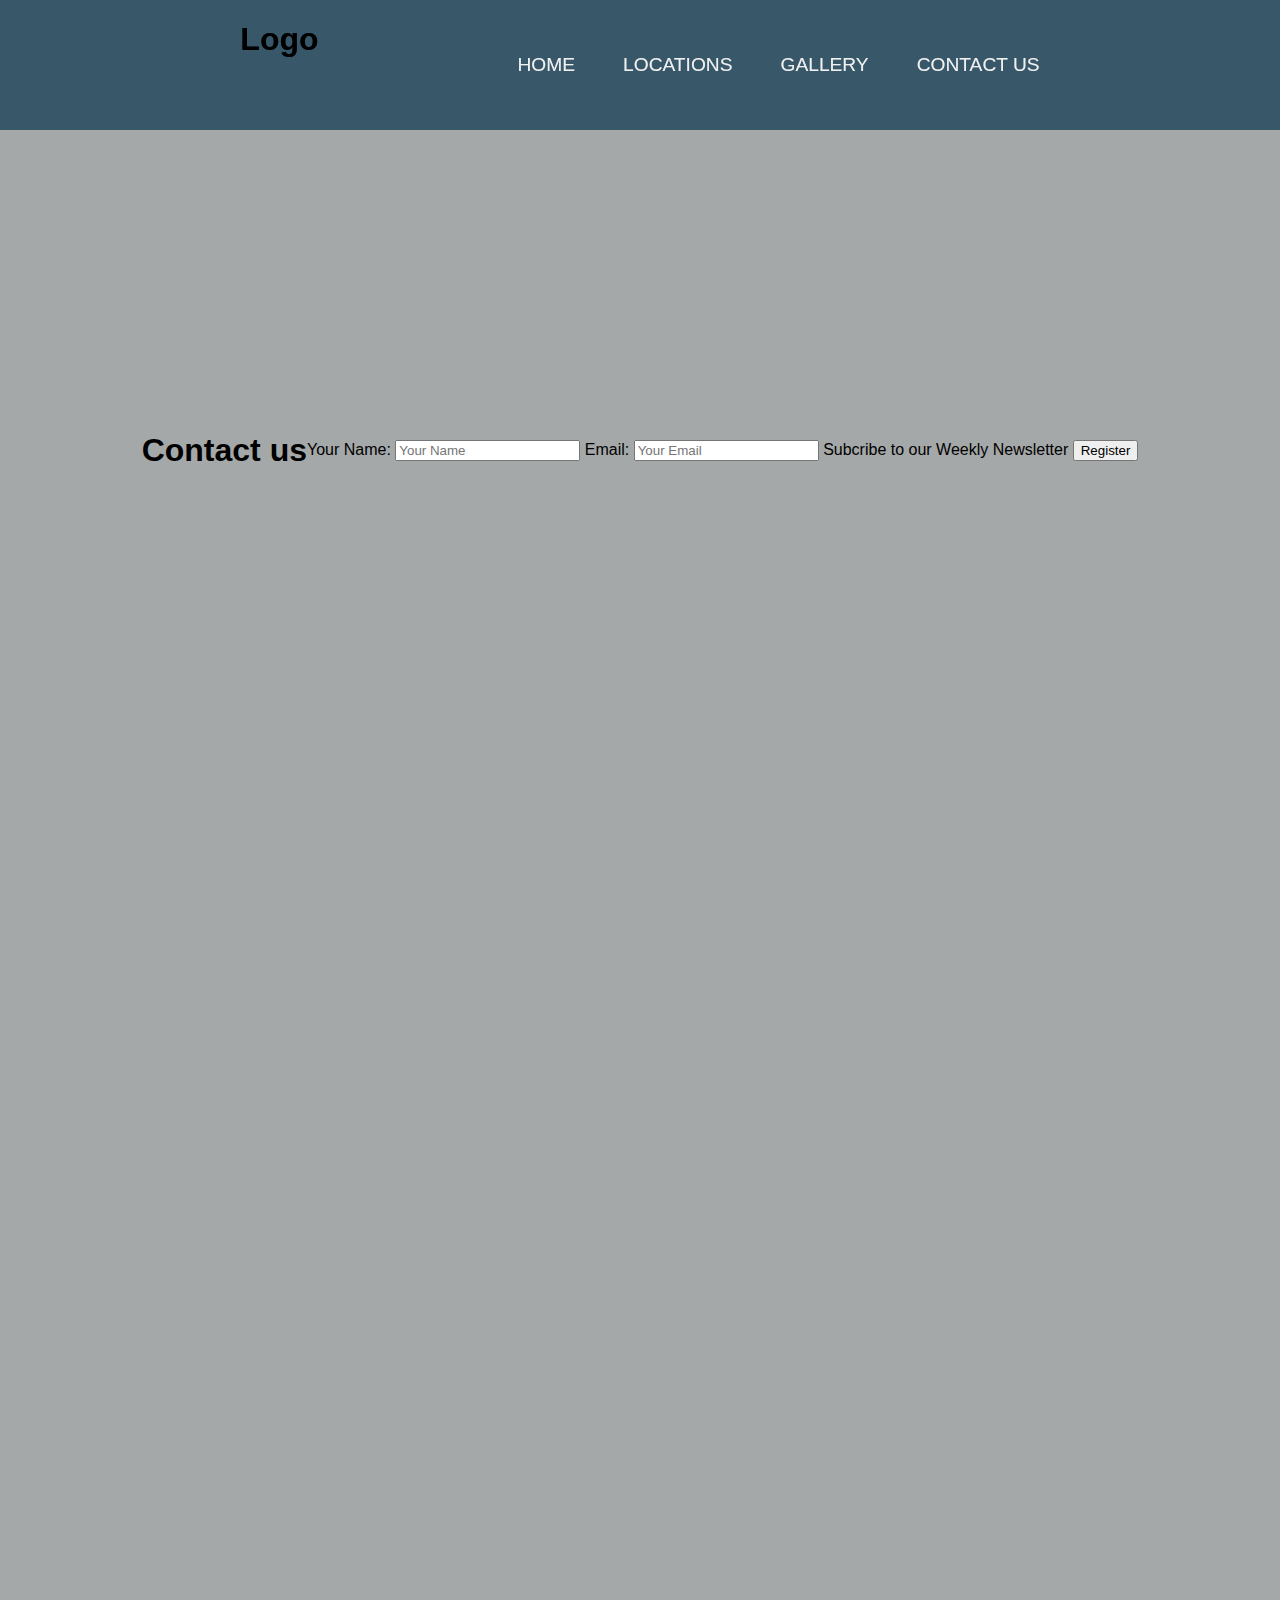
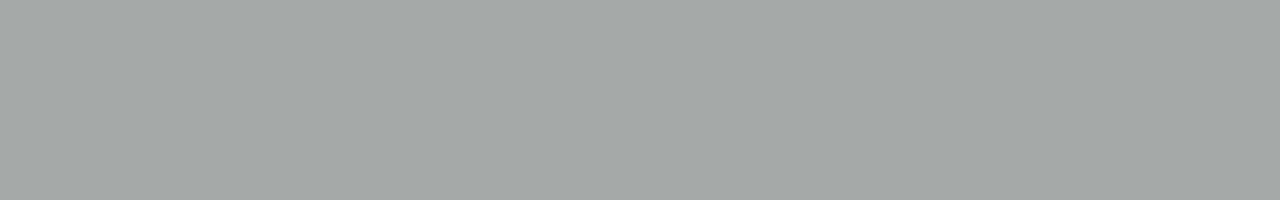
==== contact.html @ 50b31ad9 "add and style contact page" ====
<!DOCTYPE html>
<html lang="en">
  <head>
    <meta charset="UTF-8" />
    <meta http-equiv="X-UA-Compatible" content="IE=edge" />
    <meta name="viewport" content="width=device-width, initial-scale=1.0" />
    <meta name="discription" content="Skateboarding, skate parks" />
    <meta
      name="keywords"
      content="skateboarding, skate parks, united kingdom"
    />

    <link rel="stylesheet" href="assets/css/style.css" />
    <title>Street Skater</title>
  </head>

  <body id="homepage">
    <header>
      <h1 class="logo">Logo</h1>

      <input type="checkbox" id="nav-toggle" class="nav-toggle" />

      <nav>
        <ul>
          <li><a href="index.html">Home</a></li>
          <li><a href="locations.html">Locations</a></li>
          <li><a href="gallery.html">Gallery</a></li>
          <li><a href="contact.html">Contact Us</a></li>
        </ul>
      </nav>
      <label for="nav-toggle" class="nav-toggle-label">
        <span></span>
      </label>
    </header>
    <!DOCTYPE html>
    <html lang="en">
      <head>
        <meta charset="UTF-8" />
        <meta http-equiv="X-UA-Compatible" content="IE=edge" />
        <meta name="viewport" content="width=device-width, initial-scale=1.0" />
        <meta name="discription" content="Skateboarding, skate parks" />
        <meta
          name="keywords"
          content="skateboarding, skate parks, united kingdom"
        />

        <link rel="stylesheet" href="assets/css/style.css" />
        <title>Street Skater</title>
      </head>
      <body id="contact">
        <header>
          <h1 class="logo">Logo</h1>

          <input type="checkbox" id="nav-toggle" class="nav-toggle" />

          <nav>
            <ul>
              <li><a href="index.html">Home</a></li>
              <li><a href="locations.html">Locations</a></li>
              <li><a href="gallery.html">Gallery</a></li>
              <li><a href="#">Contact Us</a></li>
            </ul>
          </nav>
          <label for="nav-toggle" class="nav-toggle-label">
            <span></span>
          </label>
        </header>

        <div class="contact-us-form">
            <div class="front"></div>
            <h1 class="title">Contact us</h1>
            <p></p>
            <p></p>
            <p><strong></strong></p>

            <form action="">
                <label class="name">Your Name:</label>
                <input class="name" type="name" id="name" name="full-name" placeholder="Your Name">
                <label class="email">Email:</label>
                <input class="email" type="email" id="email" name="email" type="email" placeholder="Your Email">
                <label class="sign-up">Subcribe to our Weekly Newsletter</label>
                <input class="sign-up" type="submit" value="Register" name="name">

            </form>

           

        
       
      </body>
    </html>
  </body>
</html>
---- assets/css/style.css ----
@import url('https://fonts.googleapis.com/css2?family=Gloria+Hallelujah&family=Kreon:wght@300&family=Ubuntu&display=swap');

:root {
    --background: #294d61a6;
}

*,
*::before,
*::after {
    box-sizing: border-box;
}

body {
    margin: 0;
    background: #222;
    font-family: 'Ubunto', sans-serif;
    font-weight: 400;
    width: 100%;

}

#homepage {
    height: 200vh;
    background-image: url(/assets/images/tunnel.jpg);
    background-color: rgb(165, 168, 168);
    background-blend-mode: multiply;
    background-size: cover;
    display: grid;
}

/* navigation styles start here */

header {
    background: var(--background);
    text-align: center;
    position: fixed;
    z-index: 999;
    width: 100%;
    height: 130px;
}

.nav-toggle {
    display: none;
}

.nav-toggle-label {
    position: absolute;
    top: 0;
    left: 0;
    margin-left: 1em;
    height: 100%;
    display: flex;
    align-items: center;
}

.nav-toggle-label span,
.nav-toggle-label span::before,
.nav-toggle-label span::after {
    display: block;
    background: #191d23;
    height: 2px;
    width: 2em;
    border-radius: 2px;
    position: relative;
}

.nav-toggle-label span::before,
.nav-toggle-label span::after {
    content: '';
    position: absolute;
}

.nav-toggle-label span::before {
    bottom: 7px;
}

.nav-toggle-label span::after {
    top: 7px;
}

nav {
    position: absolute;
    text-align: left;
    top: 100%;
    left: 0;
    background: var(--background);
    width: 100%;
    transform: scale(1, 0);
    transform-origin: top;
    transition: transform 500ms ease-in-out;

}

nav ul {
    margin: 0;
    padding: 0;
    list-style: none;
}

nav li {
    margin-bottom: 1em;
    margin-left: 1em;

}

nav a {
    color: #f0f0f0;
    text-decoration: none;
    font-size: 1.2rem;
    text-transform: uppercase;
    opacity: 0;
    transition: opacity 250ms ease-in-out;
}

nav a:hover {
    color: #000;
}

.nav-toggle:checked~nav {
    transform: scale(1, 1);
}

.nav-toggle:checked~nav a {
    opacity: 1;
    transition: opacity 250ms ease-in-out 250ms;
}

.location-card {
    display: flex;
    flex-direction: column;
    gap: 1.5em;
    background: whitesmoke;
    margin-bottom: 2rem;
    box-shadow: 0px 0px 10px white;
}

.location-container {
    padding: 1rem;
    width: 100%;
    max-width: 1000px;
    margin: auto;
}

.location-card>div {
    padding: 1.5rem;


}

.headline {
    position: fixed;
    padding-top: 8rem;
    font-size: 15px;
    justify-content: center;
    margin-left: 2%;
    font-family: Gloria Hallelujah;
    color: #6da5c0;
    text-transform: uppercase;
}

.image-card {
    display: flex;
    flex-direction: row;
    align-items: center;
}

.image-card img {
    height: 75%;
    width: 75%;
    background-size: contain;
}

.main-image {
    margin: auto;
    padding-left: 60px;
}

.secondary-image {
    margin: auto;
}

.third-image {
    margin: auto;
    padding-right: -60px;
}





/* gallery*/



.photos {
    width: 80%;
    margin: 15% auto 25px;
    display: table-column;
    grid-template-columns: repeat(auto-fit, minmax(250, 1fr));
    grid-gap: 30px;



}

.photos img {
    width: 100%;
    cursor: pointer;

}



















/* contact us */

.contact-us-form {
    height: 100vh;
    display: flex;
    justify-content: center;
    align-items: center;
}




@media screen and (min-width: 800px) {
    .nav-toggle-label {
        display: none;
    }

    header {
        display: grid;
        grid-template-columns: 1fr auto minmax(600px, 3fr) 1fr;
    }

    .logo {
        grid-column: 2 / 3;
    }

    nav {
        all: unset;
        grid-column: 3 / 4;
        display: flex;
        justify-content: flex-end;
        align-items: center;

    }

    nav ul {
        display: flex;


    }

    nav li {
        margin-left: 3em;
        margin-bottom: 0;
    }

    nav a {
        opacity: 1;
        position: relative;
    }

    nav a::before {
        content: '';
        display: block;
        height: 5px;
        background: black;
        position: absolute;
        bottom: -.75em;
        left: 0;
        right: 0;
        transform: scale(0, 1);
        transform-origin: right;
        transition: transform ease-in-out 250ms;
    }

    nav a:hover::before {
        transform: scale(1, 1);
    }

    .headline {
        font-size: 30px;
        text-align: center;
        padding-left: 25%;
        padding-right: 25%;
    }
}
---- assets/css/style.css ----
@import url('https://fonts.googleapis.com/css2?family=Gloria+Hallelujah&family=Kreon:wght@300&family=Ubuntu&display=swap');

:root {
    --background: #294d61a6;
}

*,
*::before,
*::after {
    box-sizing: border-box;
}

body {
    margin: 0;
    background: #222;
    font-family: 'Ubunto', sans-serif;
    font-weight: 400;
    width: 100%;

}

#homepage {
    height: 200vh;
    background-image: url(/assets/images/tunnel.jpg);
    background-color: rgb(165, 168, 168);
    background-blend-mode: multiply;
    background-size: cover;
    display: grid;
}

/* navigation styles start here */

header {
    background: var(--background);
    text-align: center;
    position: fixed;
    z-index: 999;
    width: 100%;
    height: 130px;
}

.nav-toggle {
    display: none;
}

.nav-toggle-label {
    position: absolute;
    top: 0;
    left: 0;
    margin-left: 1em;
    height: 100%;
    display: flex;
    align-items: center;
}

.nav-toggle-label span,
.nav-toggle-label span::before,
.nav-toggle-label span::after {
    display: block;
    background: #191d23;
    height: 2px;
    width: 2em;
    border-radius: 2px;
    position: relative;
}

.nav-toggle-label span::before,
.nav-toggle-label span::after {
    content: '';
    position: absolute;
}

.nav-toggle-label span::before {
    bottom: 7px;
}

.nav-toggle-label span::after {
    top: 7px;
}

nav {
    position: absolute;
    text-align: left;
    top: 100%;
    left: 0;
    background: var(--background);
    width: 100%;
    transform: scale(1, 0);
    transform-origin: top;
    transition: transform 500ms ease-in-out;

}

nav ul {
    margin: 0;
    padding: 0;
    list-style: none;
}

nav li {
    margin-bottom: 1em;
    margin-left: 1em;

}

nav a {
    color: #f0f0f0;
    text-decoration: none;
    font-size: 1.2rem;
    text-transform: uppercase;
    opacity: 0;
    transition: opacity 250ms ease-in-out;
}

nav a:hover {
    color: #000;
}

.nav-toggle:checked~nav {
    transform: scale(1, 1);
}

.nav-toggle:checked~nav a {
    opacity: 1;
    transition: opacity 250ms ease-in-out 250ms;
}

.location-card {
    display: flex;
    flex-direction: column;
    gap: 1.5em;
    background: whitesmoke;
    margin-bottom: 2rem;
    box-shadow: 0px 0px 10px white;
}

.location-container {
    padding: 1rem;
    width: 100%;
    max-width: 1000px;
    margin: auto;
}

.location-card>div {
    padding: 1.5rem;


}

.headline {
    position: fixed;
    padding-top: 8rem;
    font-size: 15px;
    justify-content: center;
    margin-left: 2%;
    font-family: Gloria Hallelujah;
    color: #6da5c0;
    text-transform: uppercase;
}

.image-card {
    display: flex;
    flex-direction: row;
    align-items: center;
}

.image-card img {
    height: 75%;
    width: 75%;
    background-size: contain;
}

.main-image {
    margin: auto;
    padding-left: 60px;
}

.secondary-image {
    margin: auto;
}

.third-image {
    margin: auto;
    padding-right: -60px;
}





/* gallery*/



.photos {
    width: 80%;
    margin: 15% auto 25px;
    display: table-column;
    grid-template-columns: repeat(auto-fit, minmax(250, 1fr));
    grid-gap: 30px;



}

.photos img {
    width: 100%;
    cursor: pointer;

}



















/* contact us */

.contact-us-form {
    height: 100vh;
    display: flex;
    justify-content: center;
    align-items: center;
}




@media screen and (min-width: 800px) {
    .nav-toggle-label {
        display: none;
    }

    header {
        display: grid;
        grid-template-columns: 1fr auto minmax(600px, 3fr) 1fr;
    }

    .logo {
        grid-column: 2 / 3;
    }

    nav {
        all: unset;
        grid-column: 3 / 4;
        display: flex;
        justify-content: flex-end;
        align-items: center;

    }

    nav ul {
        display: flex;


    }

    nav li {
        margin-left: 3em;
        margin-bottom: 0;
    }

    nav a {
        opacity: 1;
        position: relative;
    }

    nav a::before {
        content: '';
        display: block;
        height: 5px;
        background: black;
        position: absolute;
        bottom: -.75em;
        left: 0;
        right: 0;
        transform: scale(0, 1);
        transform-origin: right;
        transition: transform ease-in-out 250ms;
    }

    nav a:hover::before {
        transform: scale(1, 1);
    }

    .headline {
        font-size: 30px;
        text-align: center;
        padding-left: 25%;
        padding-right: 25%;
    }
}
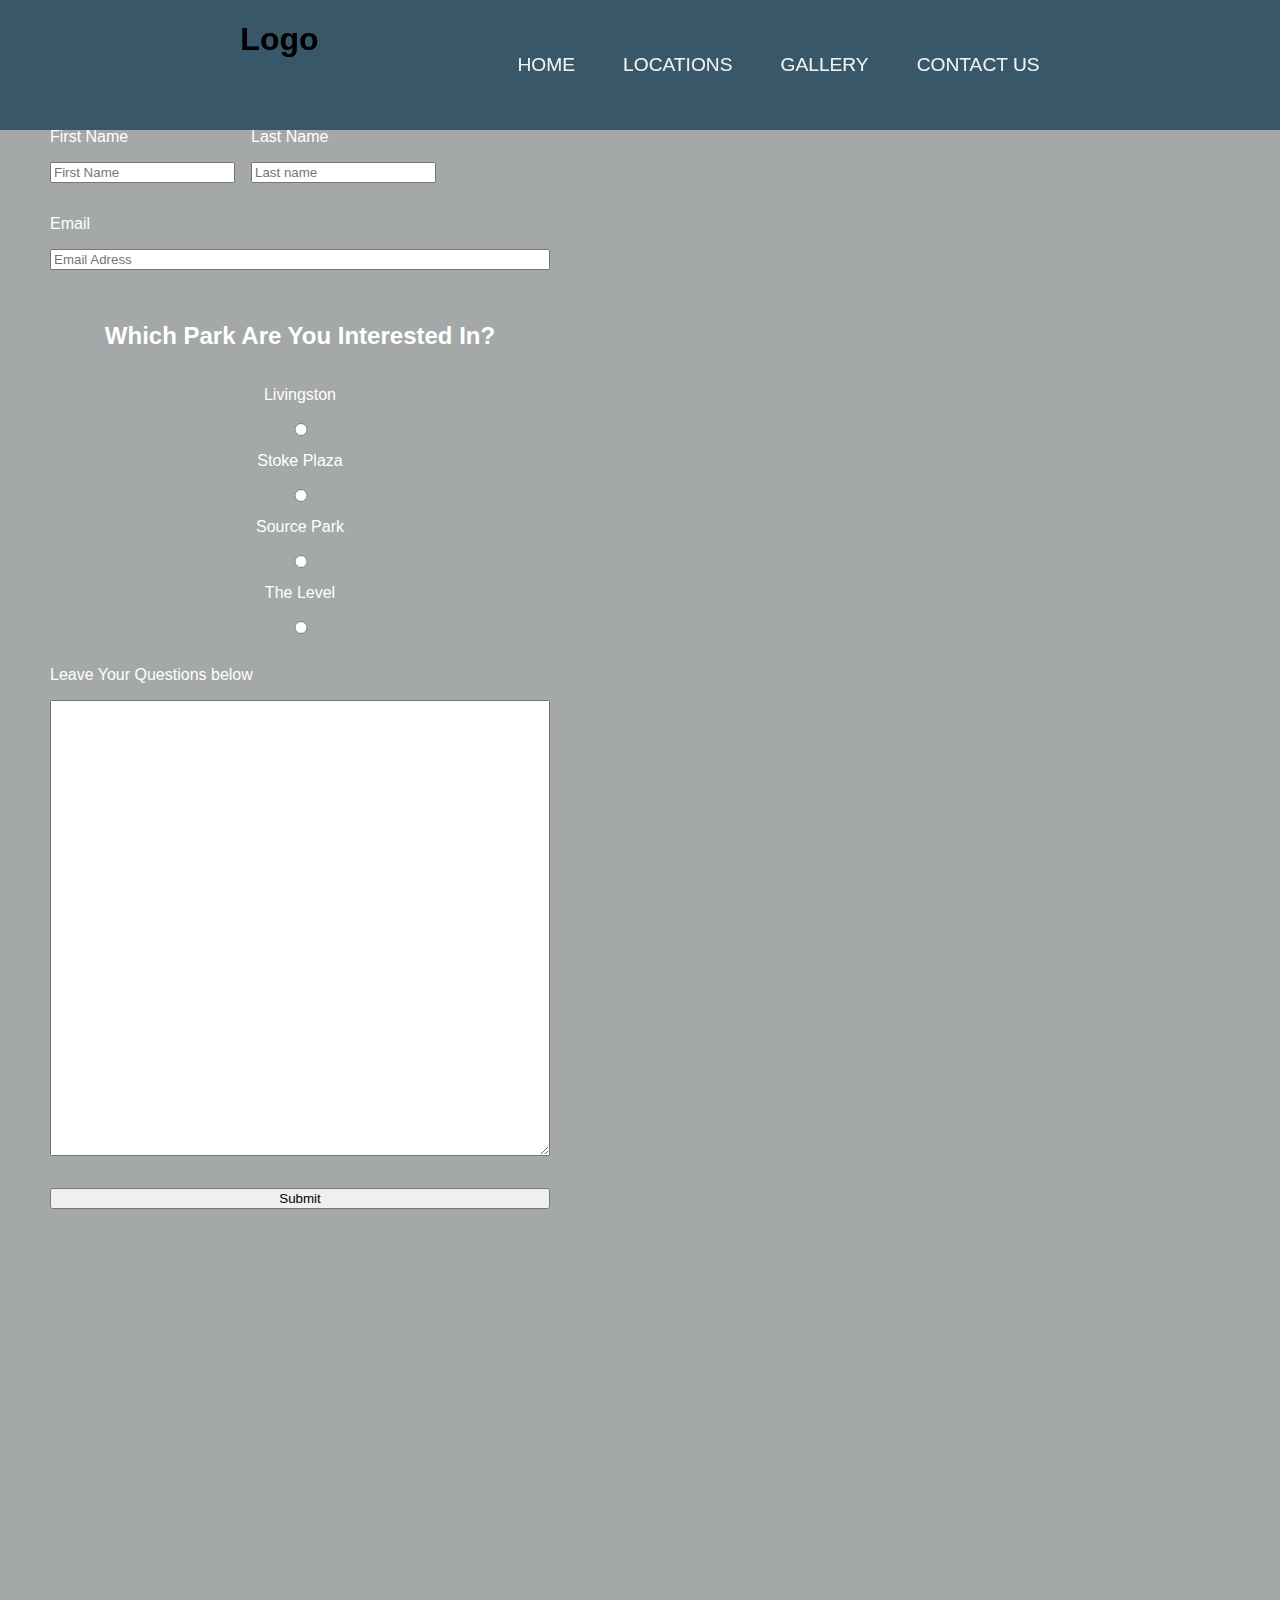
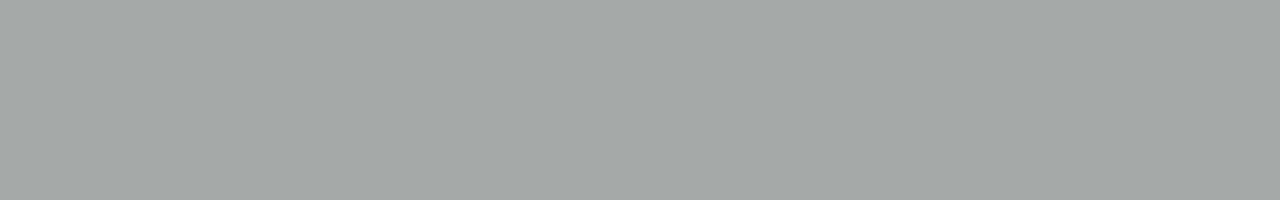
==== commit 0f922c67: "finish styling contact us page adding radio buttons" ====
--- a/contact.html
+++ b/contact.html
@@ -66,27 +66,64 @@
           </label>
         </header>
 
-        <div class="contact-us-form">
-            <div class="front"></div>
-            <h1 class="title">Contact us</h1>
-            <p></p>
-            <p></p>
-            <p><strong></strong></p>
+        <form>
+          <div>
+            <div>
+              <label for="fname">First Name</label>
+              <input type="text" placeholder="First Name" id="fname" required />
+            </div>
+            <div>
+              <label for="lname">Last Name</label>
+              <input type="text" placeholder="Last name" id="lname" required />
+            </div>
+          </div>
+          <div>
+            <label for="email">Email</label>
+            <input
+              type="email"
+              placeholder="Email Adress"
+              id="email"
+              required
+            />
+          </div>
 
-            <form action="">
-                <label class="name">Your Name:</label>
-                <input class="name" type="name" id="name" name="full-name" placeholder="Your Name">
-                <label class="email">Email:</label>
-                <input class="email" type="email" id="email" name="email" type="email" placeholder="Your Email">
-                <label class="sign-up">Subcribe to our Weekly Newsletter</label>
-                <input class="sign-up" type="submit" value="Register" name="name">
+          <div class="buttons">
+            <h2>Which Park Are You Interested In?</h2>
+            <div>
+              <label for="livi">Livingston</label>
+              <input type="radio" name="which-park" id="livi" value="livi" />
+            </div>
+            <div>
+              <label for="stoke">Stoke Plaza</label>
+              <input type="radio" name="which-park" id="stoke" value="stoke" />
+            </div>
+            <div>
+              <label for="source">Source Park</label>
+              <input
+                type="radio"
+                name="which-park"
+                id="source"
+                value="source"
+              />
+            </div>
+            <div>
+              <label for="level">The Level</label>
+              <input type="radio" name="which-park" id="level" value="level" />
+            </div>
+          </div>
 
-            </form>
+          <div>
+            <label for="message">Leave Your Questions below</label>
+            <textarea
+              name="message"
+              id="message"
+              cols="60"
+              rows="30"
+            ></textarea>
+          </div>
 
-           
-
-        
-       
+          <input type="submit" name="submit" id="submit" />
+        </form>
       </body>
     </html>
   </body>
--- a/assets/css/style.css
+++ b/assets/css/style.css
@@ -229,10 +229,28 @@
 
 /* contact us */
 
-.contact-us-form {
-    height: 100vh;
-    display: flex;
-    justify-content: center;
+form {
+    display: flex;
+    flex-direction: column;
+    gap: 2rem;
+    max-width: 600px;
+    padding: 50px;
+    padding-top: 8em;
+    color: white
+}
+
+form>div,
+form>div>div {
+    display: flex;
+    flex-direction: column;
+    gap: 1rem;
+}
+
+form>div:nth-child(1) {
+    flex-direction: row;
+}
+
+.buttons {
     align-items: center;
 }
 
--- a/assets/css/style.css
+++ b/assets/css/style.css
@@ -229,10 +229,28 @@
 
 /* contact us */
 
-.contact-us-form {
-    height: 100vh;
-    display: flex;
-    justify-content: center;
+form {
+    display: flex;
+    flex-direction: column;
+    gap: 2rem;
+    max-width: 600px;
+    padding: 50px;
+    padding-top: 8em;
+    color: white
+}
+
+form>div,
+form>div>div {
+    display: flex;
+    flex-direction: column;
+    gap: 1rem;
+}
+
+form>div:nth-child(1) {
+    flex-direction: row;
+}
+
+.buttons {
     align-items: center;
 }
 
